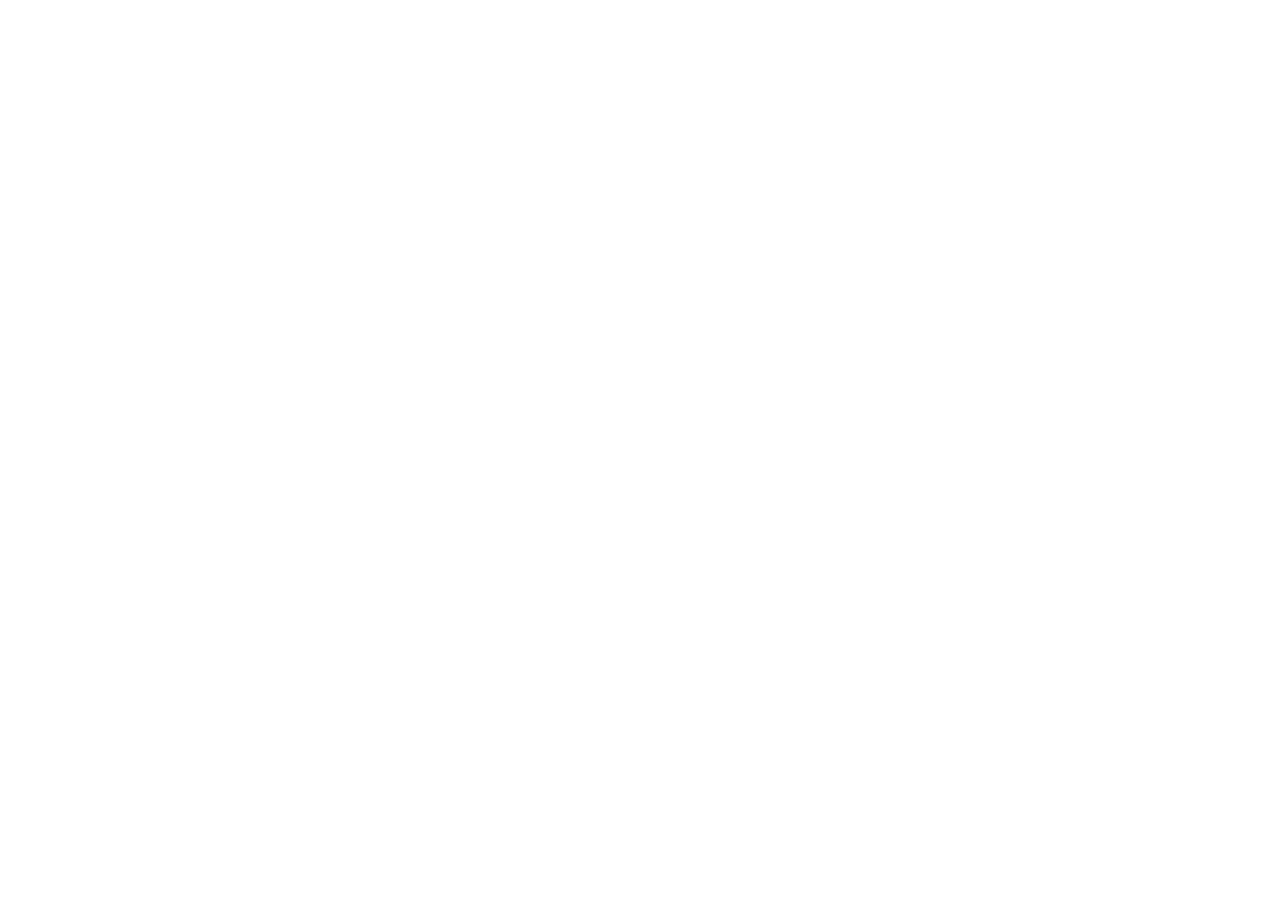
==== index.html @ f147f564 "Create navbar and footer" ====
<!DOCTYPE html>
<html lang="es">
<head>
    <meta charset="UTF-8">
    <meta name="viewport" content="width=device-width, initial-scale=1.0">
    <title>Document</title>
</head>
<body>
<header data-componet="navbar"></header>


<!-- scripts -->
<script src="https://cdn.jsdelivr.net/npm/bootstrap@5.3.3/dist/js/bootstrap.bundle.min.js"></script>
</body>
</html>
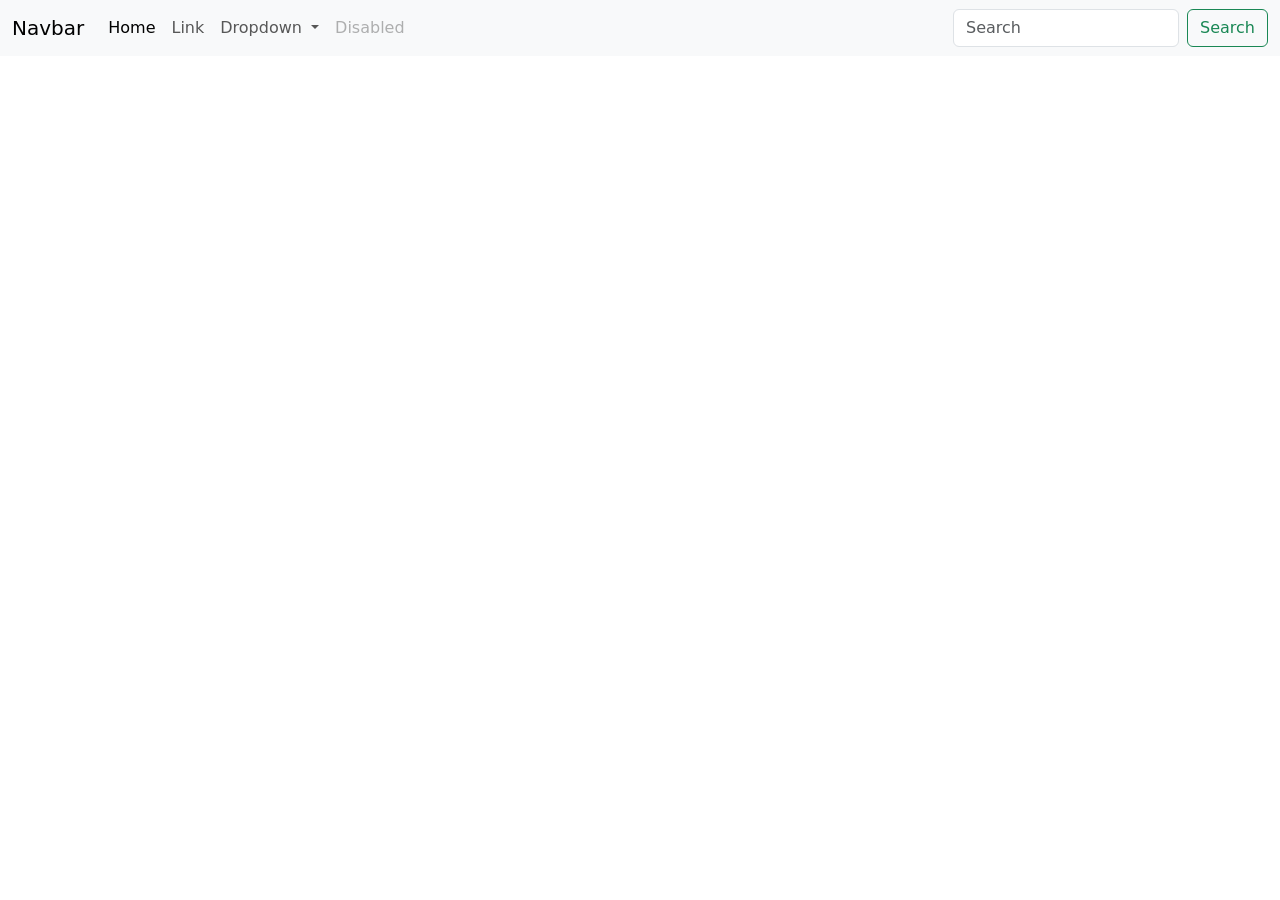
==== commit 786edcb2: "Add Scripts" ====
--- a/index.html
+++ b/index.html
@@ -1,15 +1,25 @@
 <!DOCTYPE html>
 <html lang="es">
+
 <head>
     <meta charset="UTF-8">
     <meta name="viewport" content="width=device-width, initial-scale=1.0">
     <title>Document</title>
+
+    <link rel="stylesheet" href="https://cdn.jsdelivr.net/npm/bootstrap@5.3.3/dist/css/bootstrap.min.css">
 </head>
+
 <body>
-<header data-componet="navbar"></header>
+    <header data-component="navbar"></header>
 
 
-<!-- scripts -->
-<script src="https://cdn.jsdelivr.net/npm/bootstrap@5.3.3/dist/js/bootstrap.bundle.min.js"></script>
+    <!-- scripts -->
+
+    <!-- Bootstrap -->
+    <script src="https://cdn.jsdelivr.net/npm/bootstrap@5.3.3/dist/js/bootstrap.bundle.min.js"></script>
+
+    <!-- JS -->
+    <script src="js/main.js"></script>
 </body>
+
 </html>
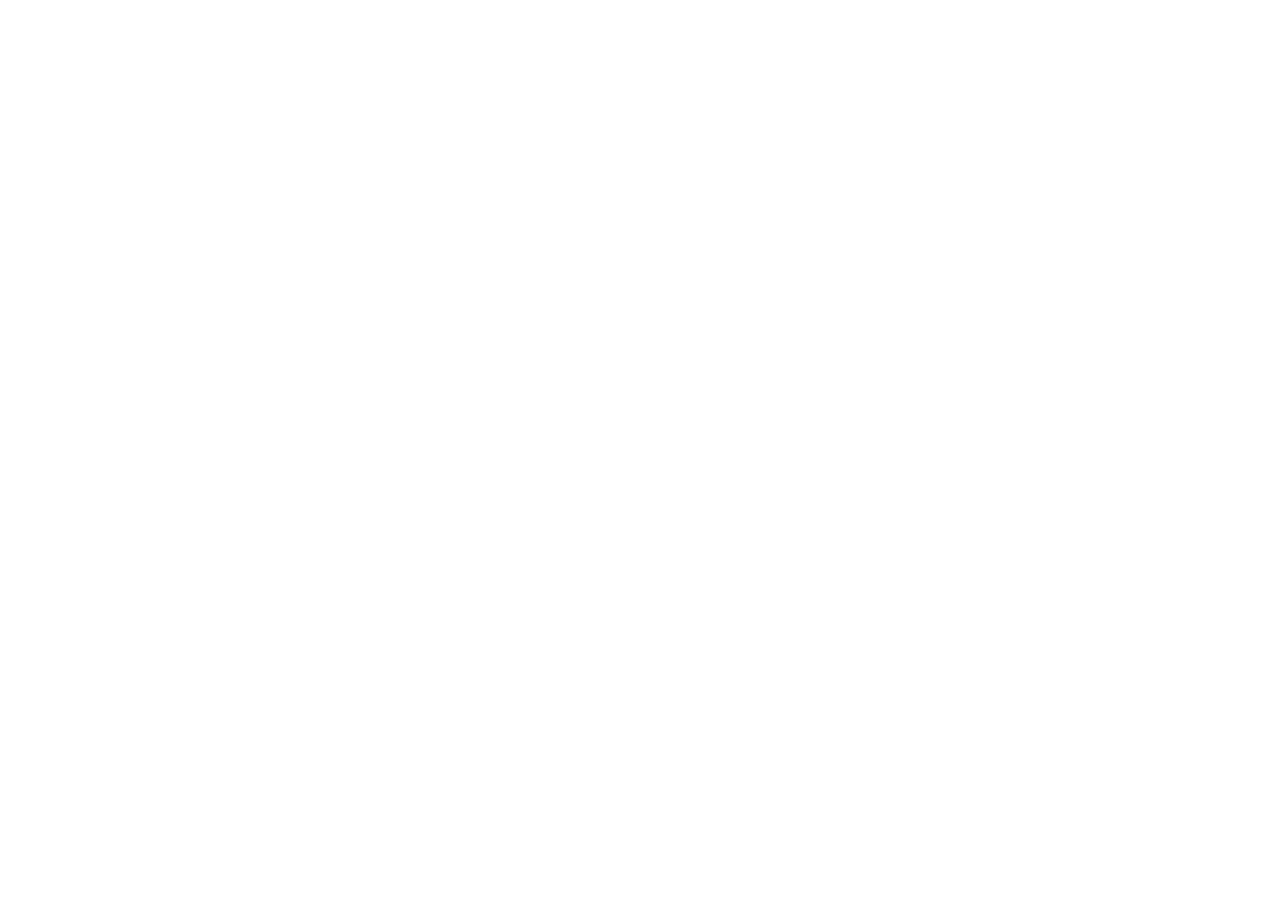
==== commit 053d66f1: "Change navbar name link intems" ====
--- a/index.html
+++ b/index.html
@@ -1,25 +1,19 @@
 <!DOCTYPE html>
 <html lang="es">
-
 <head>
     <meta charset="UTF-8">
     <meta name="viewport" content="width=device-width, initial-scale=1.0">
     <title>Document</title>
-
-    <link rel="stylesheet" href="https://cdn.jsdelivr.net/npm/bootstrap@5.3.3/dist/css/bootstrap.min.css">
 </head>
-
 <body>
-    <header data-component="navbar"></header>
+<header data-component="navbar"></header>
 
 
-    <!-- scripts -->
+<!-- scripts -->
+<script src="https://cdn.jsdelivr.net/npm/bootstrap@5.3.3/dist/js/bootstrap.bundle.min.js"></script>
 
-    <!-- Bootstrap -->
-    <script src="https://cdn.jsdelivr.net/npm/bootstrap@5.3.3/dist/js/bootstrap.bundle.min.js"></script>
 
-    <!-- JS -->
-    <script src="js/main.js"></script>
+
+
 </body>
-
 </html>
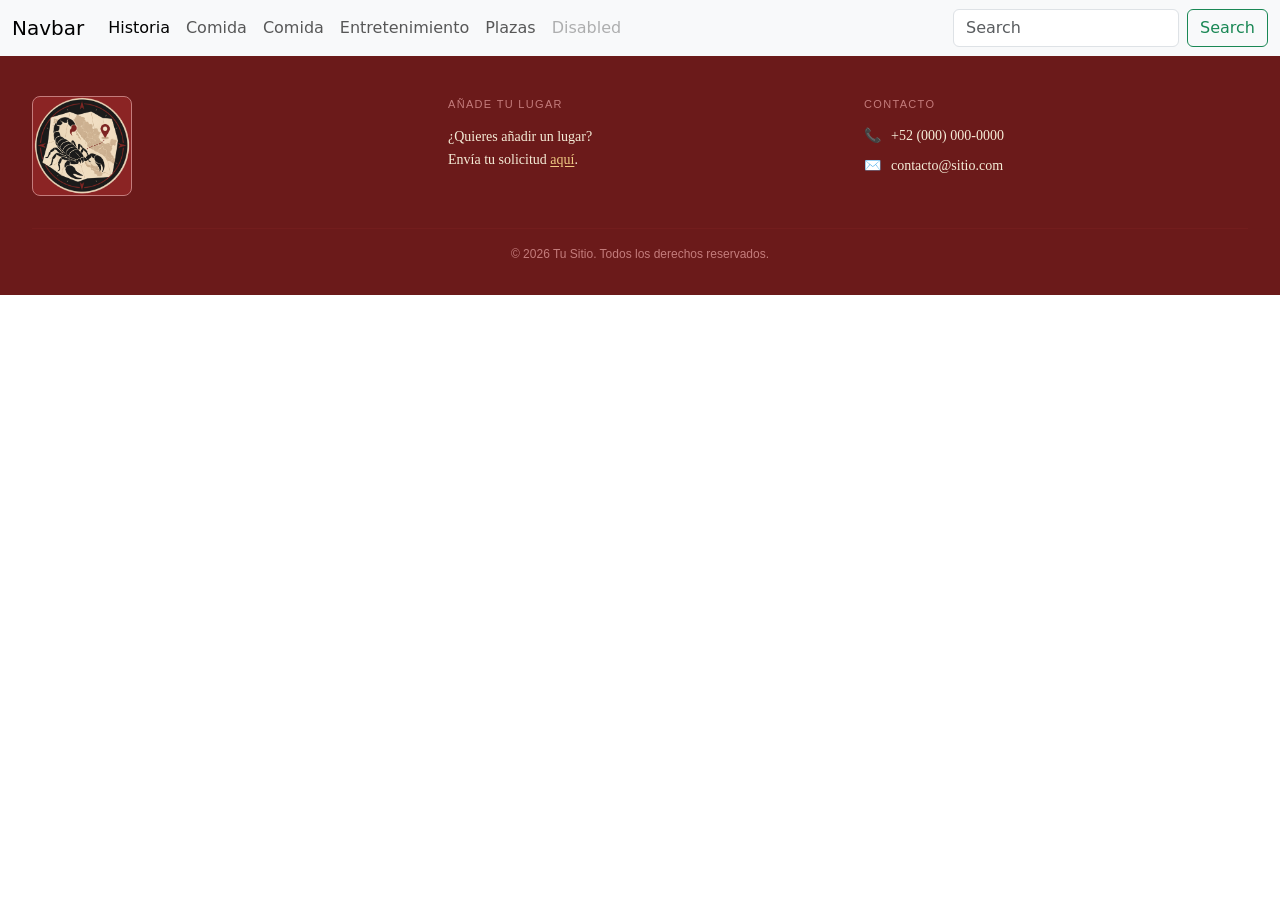
==== commit 3e3ae488: "Fix git issues" ====
--- a/index.html
+++ b/index.html
@@ -1,19 +1,30 @@
 <!DOCTYPE html>
 <html lang="es">
+
 <head>
     <meta charset="UTF-8">
     <meta name="viewport" content="width=device-width, initial-scale=1.0">
     <title>Document</title>
-</head>
-<body>
-<header data-component="navbar"></header>
+
+    <link rel="stylesheet" href="https://cdn.jsdelivr.net/npm/bootstrap@5.3.3/dist/css/bootstrap.min.css">
 
 
-<!-- scripts -->
-<script src="https://cdn.jsdelivr.net/npm/bootstrap@5.3.3/dist/js/bootstrap.bundle.min.js"></script>
+    <!-- layout -->
+    <link rel="stylesheet" href="./css/layout/header.css">
+    <link rel="stylesheet" href="./css/layout/footer.css">
+</head>
 
+<body>
+    <header data-component="navbar"></header>
 
+    <footer data-component="footer"></footer>
+    <!-- scripts -->
 
+    <!-- Bootstrap -->
+    <script src="https://cdn.jsdelivr.net/npm/bootstrap@5.3.3/dist/js/bootstrap.bundle.min.js"></script>
 
+    <!-- JS -->
+    <script src="./js/main.js"></script>
 </body>
+
 </html>
--- a/css/layout/footer.css
+++ b/css/layout/footer.css
@@ -0,0 +1,87 @@
+.footer-wrap {
+    background: #6B1A1A;
+    color: #F5ECD7;
+    font-family: Georgia, 'Times New Roman', serif;
+    padding: 2.5rem 2rem 1rem;
+    box-sizing: border-box;
+}
+
+.footer-grid {
+    display: grid;
+    grid-template-columns: 1fr 1fr 1fr;
+    gap: 2rem;
+    margin-bottom: 2rem;
+    align-items: start;
+}
+
+.footer-logo {
+    width: 100px;
+    height: 100px;
+    background: #8B2424;
+    border-radius: 8px;
+    display: flex;
+    align-items: center;
+    justify-content: center;
+    border: 1.5px solid #C47C7C;
+}
+
+.footer-logo img {
+    width: 100px;
+    height: 100px;
+    object-fit: contain;
+}
+
+.footer-col-title {
+    font-size: 11px;
+    text-transform: uppercase;
+    letter-spacing: 0.12em;
+    color: #C47C7C;
+    margin: 0 0 0.75rem;
+    font-family: Arial, sans-serif;
+}
+
+.footer-text {
+    font-size: 14px;
+    line-height: 1.7;
+    margin: 0;
+}
+
+.footer-link {
+    color: #F0C882;
+    text-underline-offset: 2px;
+}
+
+.footer-link:hover {
+    color: #fff;
+}
+
+.contact-row {
+    display: flex;
+    align-items: center;
+    gap: 10px;
+    font-size: 14px;
+    margin-bottom: 0.6rem;
+}
+
+.contact-icon {
+    color: #C47C7C;
+}
+
+.footer-divider {
+    border: none;
+    border-top: 0.5px solid #8B2424;
+    margin: 0 0 1rem;
+}
+
+.footer-copy {
+    font-size: 12px;
+    color: #C47C7C;
+    text-align: center;
+    font-family: Arial, sans-serif;
+}
+
+@media (max-width: 600px) {
+    .footer-grid {
+        grid-template-columns: 1fr;
+    }
+}
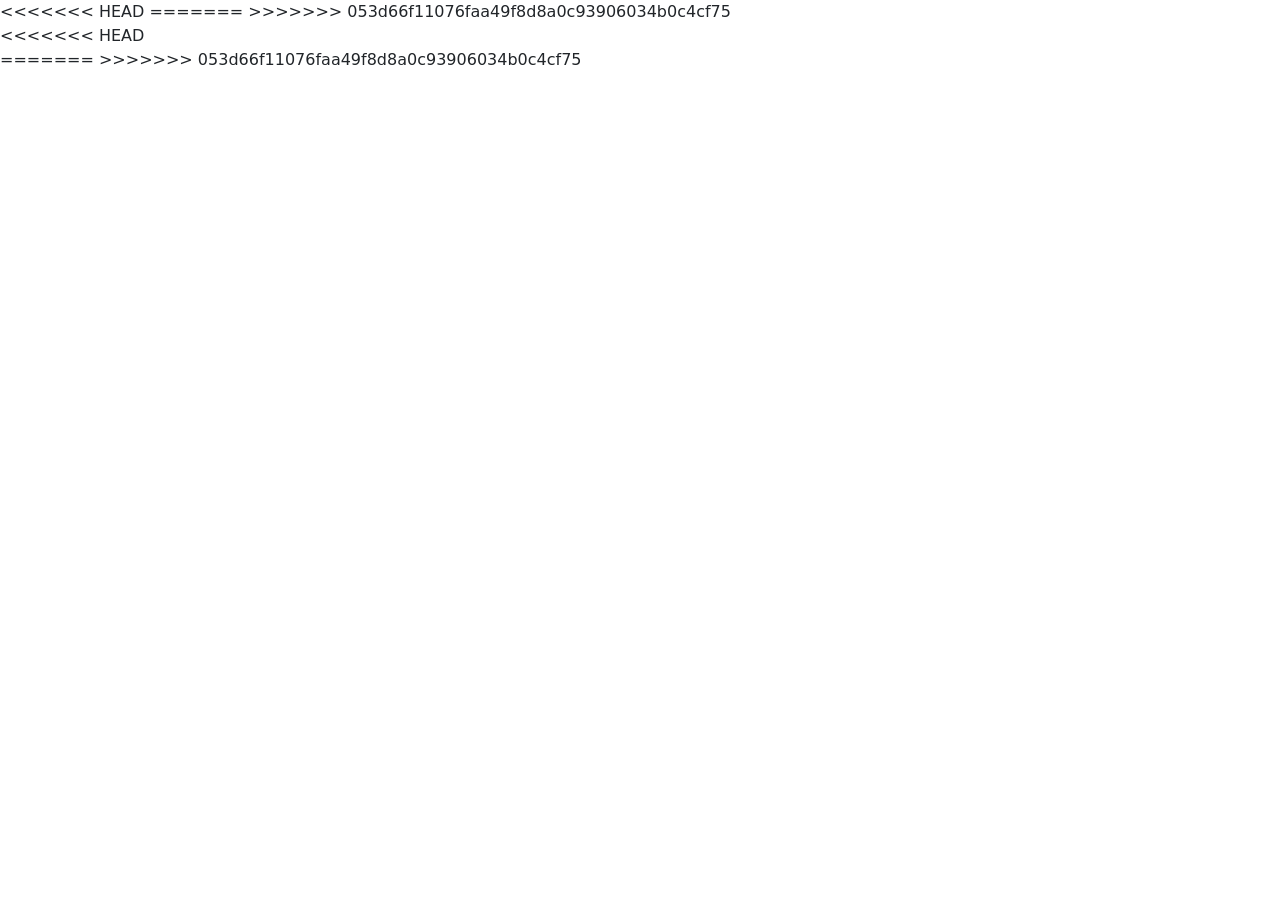
==== commit 72e8987a: "Fix git issues" ====
--- a/index.html
+++ b/index.html
@@ -1,10 +1,10 @@
 <!DOCTYPE html>
 <html lang="es">
-
 <head>
     <meta charset="UTF-8">
     <meta name="viewport" content="width=device-width, initial-scale=1.0">
     <title>Document</title>
+<<<<<<< HEAD
 
     <link rel="stylesheet" href="https://cdn.jsdelivr.net/npm/bootstrap@5.3.3/dist/css/bootstrap.min.css">
 
@@ -12,19 +12,23 @@
     <!-- layout -->
     <link rel="stylesheet" href="./css/layout/header.css">
     <link rel="stylesheet" href="./css/layout/footer.css">
+=======
+>>>>>>> 053d66f11076faa49f8d8a0c93906034b0c4cf75
 </head>
+<body>
+<header data-component="navbar"></header>
 
-<body>
-    <header data-component="navbar"></header>
 
+<!-- scripts -->
+<script src="https://cdn.jsdelivr.net/npm/bootstrap@5.3.3/dist/js/bootstrap.bundle.min.js"></script>
+
+<<<<<<< HEAD
     <footer data-component="footer"></footer>
     <!-- scripts -->
+=======
 
-    <!-- Bootstrap -->
-    <script src="https://cdn.jsdelivr.net/npm/bootstrap@5.3.3/dist/js/bootstrap.bundle.min.js"></script>
+>>>>>>> 053d66f11076faa49f8d8a0c93906034b0c4cf75
 
-    <!-- JS -->
-    <script src="./js/main.js"></script>
+
 </body>
-
 </html>
